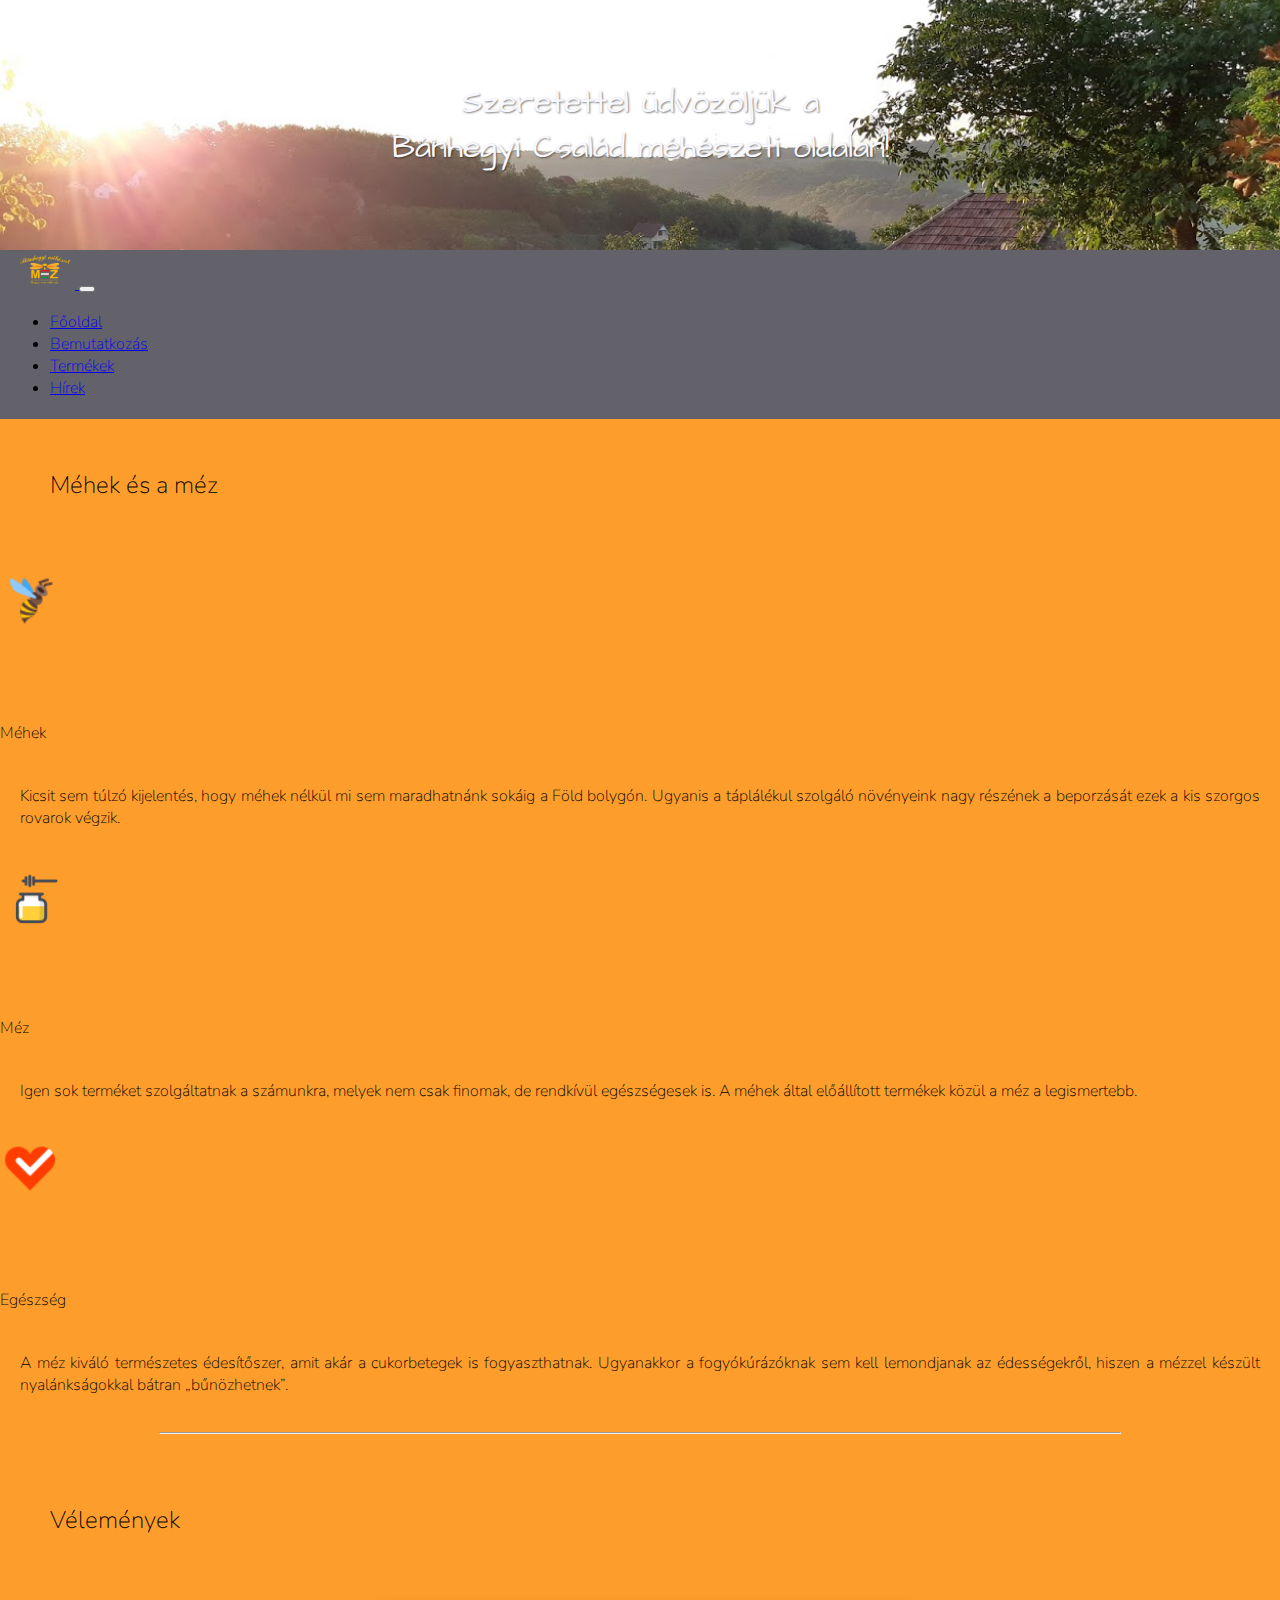
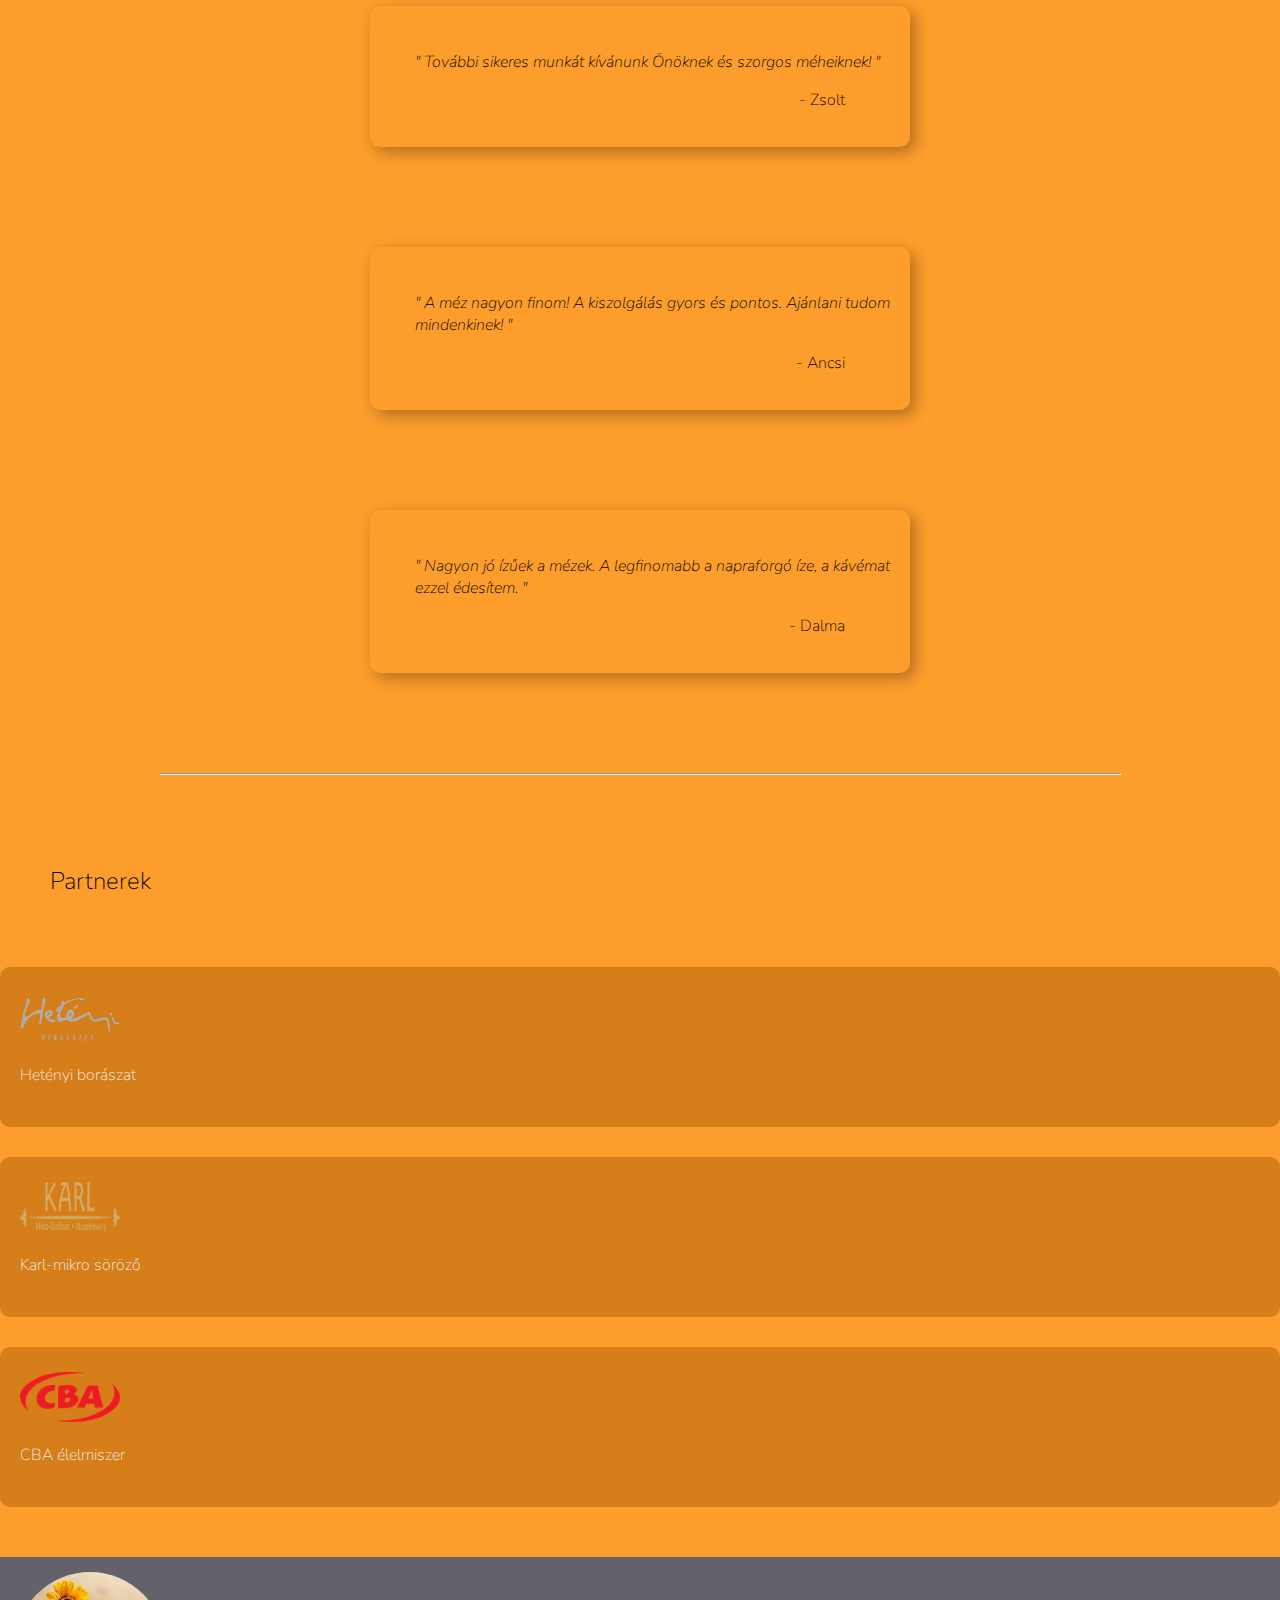
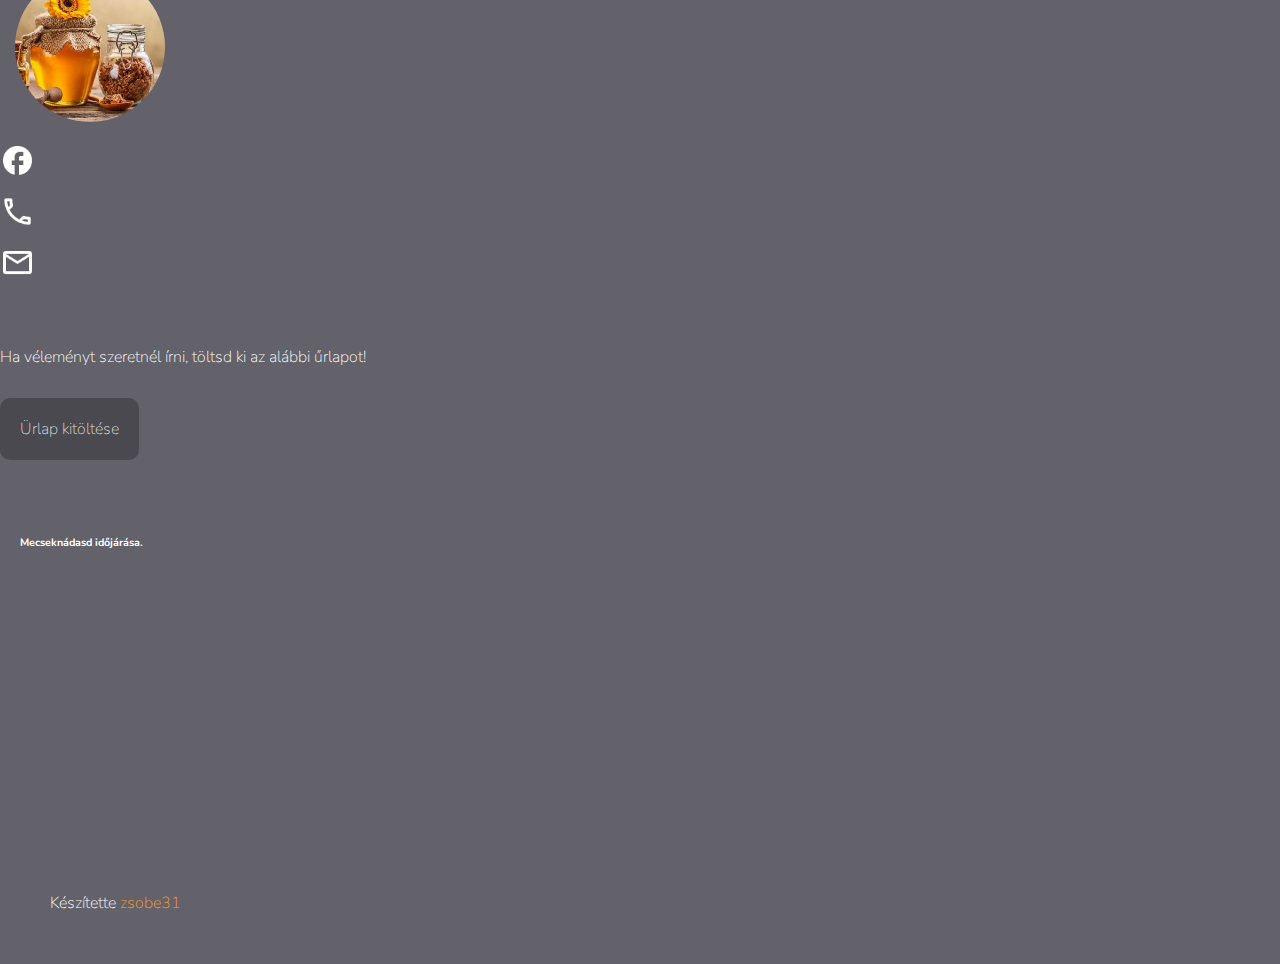
==== index.html @ 4c9f3c70 "Add files via upload" ====
<!doctype html>
<html lang="hu">

<head>
    <!-- Required meta tags -->
    <meta charset="utf-8">
    <meta name="viewport" content="width=device-width, initial-scale=1">

    <!-- Bootstrap CSS -->
    <link href="https://cdn.jsdelivr.net/npm/bootstrap@5.0.1/dist/css/bootstrap.min.css" rel="stylesheet" integrity="sha384-+0n0xVW2eSR5OomGNYDnhzAbDsOXxcvSN1TPprVMTNDbiYZCxYbOOl7+AMvyTG2x" crossorigin="anonymous">

    <title>Bánhegyi méhészet</title>
    <!-- FAVICON HOZZÁADÁSA -->
    <link rel="icon" href="./assets/logo/banhegyi.png" type="image/gif" sizes="16x16">

    <!-- saját stiluslap -->
    <!--     <link rel="stylesheet" href="../css/slideshow.css">
 -->
    <link rel="stylesheet" href="./css/main.css">

    <!-- külső scriptek -->
    <script src="https://ajax.googleapis.com/ajax/libs/jquery/3.5.1/jquery.min.js"></script>
    <script src="https://cdnjs.cloudflare.com/ajax/libs/popper.js/1.16.0/umd/popper.min.js"></script>
    <script src="https://maxcdn.bootstrapcdn.com/bootstrap/4.5.2/js/bootstrap.min.js"></script>

</head>

<body>

    <!-- fejléc -->
    <header class="jumbotron text-center">
        <div class="doboz-fo">
            <h1>Szeretettel üdvözöljük a
                <br> Bánhegyi Család méhészeti oldalán!
            </h1>
        </div>
    </header>
    <!-- fejléc vége -->

    <!-- navigáció kezdete -->
    <nav class="navbar navbar-expand-sm bg-dark navbar-dark sticky-top">
        <a class="navbar-brand" href="./index.html">
            <img src="./assets/logo/banhegyi.png" alt="Logo">
        </a>
        <button class="navbar-toggler" type="button" data-toggle="collapse" data-target="#collapsibleNavbar">
          <span class="navbar-toggler-icon"></span>
        </button>
        <div class="collapse navbar-collapse" id="collapsibleNavbar">
            <ul class="navbar-nav">
                <li class="nav-item">
                    <a class="nav-link" href="./index.html">Főoldal</a>
                </li>
                <li class="nav-item">
                    <a class="nav-link" href="./about.html">Bemutatkozás</a>
                </li>
                <li class="nav-item">
                    <a class="nav-link" href="./produces.html">Termékek</a>
                </li>
                <li class="nav-item">
                    <a class="nav-link" href="./news.html">Hírek</a>
                </li>
                <!-- <li class="nav-item">
                    <a class="nav-link" href="./cotact.html">Kapcsolat</a>
                </li> -->
            </ul>
        </div>
    </nav>
    <!-- navigáció vége -->

    <!-- föoldal tartalom -->

    <!-- info -->
    <div class="container text-center">
        <div class="row main">

            <div class="col-md-9 col-12 bal-oldal">
                <div class="row info">
                    <h2>Méhek és a méz</h2>
                    <div class="col-12 col-md-4">
                        <img src="./assets/logo/bee-1.png" alt="méhek">
                        <h4>Méhek</h4>
                        <p>Kicsit sem túlzó kijelentés, hogy méhek nélkül mi sem maradhatnánk sokáig a Föld bolygón. Ugyanis a táplálékul szolgáló növényeink nagy részének a beporzását ezek a kis szorgos rovarok végzik.</p>
                    </div>
                    <div class="col-12 col-md-4">
                        <img src="./assets/logo/honey-1.png" alt="méz">
                        <h4>Méz</h4>
                        <p>Igen sok terméket szolgáltatnak a számunkra, melyek nem csak finomak, de rendkívül egészségesek is. A méhek által előállított termékek közül a méz a legismertebb.</p>
                    </div>
                    <div class="col-12 col-md-4">
                        <img src="./assets/logo/heart-1.png" alt="egészség">
                        <h4>Egészség</h4>
                        <p>A méz kiváló természetes édesítőszer, amit akár a cukorbetegek is fogyaszthatnak. Ugyanakkor a fogyókúrázóknak sem kell lemondjanak az édességekről, hiszen a mézzel készült nyalánkságokkal bátran „bűnözhetnek”.</p>
                    </div>
                </div>
                <!-- info vége -->

                <hr>

                <!-- vélemények -->
                <div class="container-fluid">
                    <div class="row velemenyek text-center">
                        <h2>Vélemények</h2>
                        <div class="mySlides doboz animate-fading">
                            <p>" További sikeres munkát kívánunk Önöknek és szorgos méheiknek! "</p>
                            <p>- Zsolt</p>
                        </div>
                        <div class="mySlides doboz animate-fading">
                            <p>" A méz nagyon finom! A kiszolgálás gyors és pontos. Ajánlani tudom mindenkinek! "</p>
                            <p>- Ancsi</p>
                        </div>
                        <div class="mySlides doboz animate-fading">
                            <p>" Nagyon jó ízűek a mézek. A legfinomabb a napraforgó íze, a kávémat ezzel édesítem. "</p>
                            <p>- Dalma</p>
                        </div>
                    </div>
                </div>
                <!-- vélemények vége -->

                <hr>

                <!-- PARALLAX -->

                <!-- <div class="parallax">
                    <p>„Ki szereti a feleségét, mézzel óvja egészségét!”</p>
                </div> -->

                <!-- PARALLAX VÉGE -->

                <!-- partnerek -->
                <div class="container text-center">
                    <div class="row partnerek justify-content-between">
                        <h2>Partnerek</h2>
                        <div class="col-12 col-md-3 doboz-2">
                            <a href="http://www.indivinum.hu/hu/" target="_blank">
                                <img src="./assets/img/hetenyilogo.png" alt="hetényi borászat">
                                <p>Hetényi borászat</p>
                            </a>
                        </div>
                        <div class="col-12 col-md-3 doboz-2">
                            <a href="http://karlbeer.com/" target="_blank">
                                <img src="./assets/img/karl-mikro.png" alt="karl-mikor söröző">
                                <p>Karl-mikro söröző</p>
                            </a>
                        </div>
                        <div class="col-12 col-md-3 doboz-2">
                            <a href="http://www.cba.hu/" target="_blank">
                                <img src="./assets/img/cba.png" alt="cba élelmiszer">
                                <p>CBA élelmiszer</p>
                            </a>
                        </div>
                    </div>
                </div>
                <!-- partnerek vége -->

            </div>
            <!-- bal oldal vége -->

            <!-- jobb oldal kezdete -->

            <div class="col-md-3 col-12 jobb-oldal mt-5">
                <img src="./assets/images/borito.jpg" alt="" width="150" height="150" class="jobb-kep">
                <div class="row mt-3 ikonok">
                    <div class="col-sm-4 col-12">
                        <a href="https://www.facebook.com" target="_blank">
                            <img src="./assets/logo/face-white-24dp/2x/outline_facebook_white_24dp.png" alt="facebook oldal" width="35">
                        </a>

                    </div>
                    <div class="col-sm-4 col-12">
                        <a href="tel: 06 70 123 4567">
                            <img src="./assets/logo/phone-white-24dp/2x/outline_phone_white_24dp.png" alt="telefonhívás" width="35">
                        </a>

                    </div>
                    <div class="col-sm-4 col-12">
                        <a href="mailto: banhegyi@gmail.com">
                            <img src="./assets/logo/mail-white-24dp/2x/outline_email_white_24dp.png" alt="üzenet küldés" width="35">
                        </a>

                    </div>
                </div>
                <div class="row velemeny-iras">
                    <p>Ha véleményt szeretnél írni, töltsd ki az alábbi űrlapot!</p>
                    <a href="./urlap.html" target="_blank">Ürlap kitöltése</a>
                </div>
                <div class="row idojaras">
                    <h6>Mecseknádasd időjárása.</h6>
                    <!-- ournet.hu Weather Widget -->
                    <iframe src="//idojaras.ournet.hu
/widget2/widget_frame?id=3048250&days=3&color=fd9d2c&pos=v&w=250&header=false" scrolling="no" frameborder="0" style="border:none;overflow:hidden;height:191px;width:250px;" allowTransparency="true"></iframe>
                    <noscript><a href="http://idojaras.ournet.hu">ournet.hu</a></noscript>
                </div>
            </div>

            <!-- jobb oldal vége -->

        </div>
        <!-- row vége -->

    </div>
    <!-- föoldal tartalom vége -->

    <!-- footer -->
    <footer>
        <p class="text-center bg-dark">Készítette <span>zsobe31</span></p>
    </footer>
    <!-- footer vége -->

    <!-- javascript betöltése -->
    <script src="https://cdn.jsdelivr.net/npm/bootstrap@5.0.1/dist/js/bootstrap.bundle.min.js" integrity="sha384-gtEjrD/SeCtmISkJkNUaaKMoLD0//ElJ19smozuHV6z3Iehds+3Ulb9Bn9Plx0x4" crossorigin="anonymous"></script>

    <!-- saját javascript betöltése -->
    <script src="https://md-aqil.github.io/images/swiper.min.js"></script>
    <script src="./js/slidshow.js"></script>
    <script src="./js/script.js"></script>
</body>

</html>
---- css/main.css ----
@import url('https://fonts.googleapis.com/css2?family=Dancing+Script&family=Pattaya&?family=Roboto&family=Josefin+Sans&family=Nunito&family=Caveat&family=Josefin+Sans&family=Architects+Daughter&display=swap');
body {
    background-color: #63626a;
    margin: 0;
    padding: 0;
    box-sizing: border-box;
    font-family: 'Nunito', sans-serif;
    font-weight: 200;
}

h1,
h2,
h4 {
    font-weight: 200;
}

.bal-oldal {
    background-color: #fd9d2c;
}

.jobb-oldal {
    color: #fff;
}


/*
narancs: #D5AD8F
szürke: #8E95A8
moha-zöld: #B0AE98
barna: #6C563E
kerités szürke: #63626a
napraforgó barna: #9d7057
*/

h2 {
    padding: 50px;
    font-family: 'Nunito', sans-serif;
}


/* fejléc */

header {
    height: 250px;
    background: linear-gradient( rgba(0, 0, 0, 0), rgba(0, 0, 0, 0)), url("../assets/img/reggeli-kep.jpg");
    background-position: center center;
    background-size: cover;
    background-attachment: fixed;
    display: flex;
    justify-content: center;
    align-items: center;
}

header h1 {
    font-family: 'Architects Daughter', cursive;
    color: ghostwhite;
    text-shadow: 1px 1px 2px rgba(0, 0, 0, .5);
    font-weight: 200;
    text-align: center;
}


/* navigáció */

nav a img {
    width: 50px;
    margin: 5px;
    margin-left: 20px;
}

nav ul {
    margin-left: 10px;
}


/* ************** */


/* KEZDŐLAP */


/* ************** */


/* 
.info h2 {
    padding: 25px;
} */

.info img {
    width: 60px;
    height: 60px;
    margin-bottom: 5%;
}

.info p {
    text-align: justify;
    padding: 20px;
}


/* vélemények */


/* .velemenyek {
    padding: 50px;
    background-color: #868591;
} */

.doboz {
    /* color: #ddd; */
    width: 500px;
    margin: auto;
    margin-bottom: 100px;
    /* margin-top: 25px; */
    padding: 20px;
    /* background-color: #5d5d66; */
    box-shadow: 5px 5px 15px rgba(0, 0, 0, .3);
    border-radius: 10px;
}

.doboz :first-child {
    font-style: italic;
    text-align: left;
    margin-left: 25px;
    margin-top: 25px;
}

.doboz :last-child {
    text-align: right;
    margin-right: 45px;
}


/* partnerek */

.partnerek {
    padding: 20px 0;
}


/* .partnerek h2 {
    padding: 25px;
} */

.partnerek img {
    width: 100px;
    height: 50px;
}

.partnerek .doboz-2 {
    box-sizing: border-box;
    padding: 25px 20px;
    margin: auto;
    margin-bottom: 30px;
    background-color: #d67e19;
    border-radius: 10px;
    transition: .5s;
}

.partnerek a {
    text-decoration: none;
    color: #eee;
}

.partnerek .doboz-2:hover {
    box-shadow: 5px 5px 15px rgba(0, 0, 0, .25);
}


/* ************** */


/* KEZDŐLAP VÉGE */


/* ************** */


/* ************** */


/* BEMUTATKOZÁS */


/* ************** */


/* bemutatkozas */

.bemutatkozas img {
    width: 50%;
    margin-bottom: 20px;
    border-radius: 5px;
}

.bemutatkozas p {
    text-align: justify;
    /* margin: auto; */
    /* margin-top: 20px; */
    width: 75%;
    margin: auto;
    margin-bottom: 50px;
}

.kepgaleria {
    padding: 50px;
}

.kepgaleria a {
    padding: 20px 35px;
    border-radius: 10px;
    text-decoration: none;
    background-color: #e08722;
    color: #ddd;
    transition: .5s;
}

.kepgaleria a:hover {
    /* transform: scale(1.3); */
    box-shadow: 2px 2px 10px rgba(0, 0, 0, .25);
    /* background-color: rgba(0, 0, 0, .3); */
}

.hirek,
.kapcsolatok {
    margin: 0;
}


/* .hir {
    display: flex;
    justify-content: center;
    align-items: center;
} */

.hirek img {
    width: 20em;
    height: 10em;
}

.hir {
    display: flex;
    justify-content: center;
    margin: auto;
    margin-bottom: 25px;
}

.hir a {
    text-decoration: none;
    color: #ddd;
}

.hir p {
    color: #222;
}


/* ************** */


/* BEMUTATKOZÁS VÉGE */


/* ************** */


/* ****************************************** */


/* ************** */


/* TERMÉKEK */


/* ************** */

.products {
    margin: 0;
}


/* .products a {
    text-decoration: none;
} */

.products img {
    width: 75%;
    height: 75%;
    transition: .5s;
}

.products img:hover {
    /*  transform: scale(1.05); */
    box-shadow: 5px 5px 15px rgba(0, 0, 0, .25);
}

.miert {
    width: 75%;
    margin: auto;
    margin-top: 50px;
    margin-bottom: 50px;
    padding: 25px;
    padding-bottom: 50px;
    border-radius: 10px;
    background-color: rgba(0, 0, 0, .08);
    box-shadow: 5px 5px 15px rgba(0, 0, 0, .25);
}

.miert h5 {
    padding: 35px;
}


/* ************** */


/* TERMÉKEK VÉGE */


/* ************** */


/* ************** */


/* GALÉRIA */


/* ************** */

.kepek img {
    margin: 0;
    width: 75%;
    height: 75%;
    object-fit: cover;
    object-position: center center;
}

.kepek h2 {
    margin: 0;
}


/* ************** */


/* GALÉRIA VÉGE */


/* ************** */


/* cikk kezdete */

.cikk p {
    text-align: justify;
    width: 75%;
    margin: auto;
}

.cikk p:last-child {
    margin-bottom: 50px;
}

.cikk img {
    width: 75%;
    height: 75%;
    margin: auto;
    margin-top: 25px;
    margin-bottom: 30px;
}


/* cikk vége */


/* ************** */


/* JOBB OLDAL */


/* ************** */

.jobb-oldal .jobb-kep {
    margin: 15px;
    border-radius: 50%;
}

.jobb-oldal .ikonok img {
    transition: .5s;
    margin-bottom: 10px;
}

.jobb-oldal .ikonok img:hover {
    transform: scale(1.1);
}


/* .kapcsolatok iframe {
    width: 50%;
    height: 100%;
    margin: auto;
}
 */


/* .ikonok {
    margin-bottom: 50px;
}

.kapcsolatok .ikonok img {
    transition: .5s;
}

.kapcsolatok .ikonok img:hover {
    transform: scale(1.1);
} */

.velemeny-iras {
    margin-top: 50px;
    margin-bottom: 50px;
}

.velemeny-iras p {
    margin: 0 0 50px 0;
}

.velemeny-iras a {
    width: 200px;
    margin: auto;
    text-decoration: none;
    color: #ddd;
    padding: 20px;
    margin-bottom: 25px;
    border-radius: 10px;
    background-color: rgba(0, 0, 0, .25);
    transition: 0.5s;
}

.velemeny-iras a:hover {
    box-shadow: 5px 5px 15px rgba(0, 0, 0, .25);
}

.main hr {
    width: 75%;
    /* height: 5px; */
    margin: auto;
}

.urlap {
    display: inline-block;
    margin: auto;
}

.idojaras {
    margin-top: 50px;
    margin-bottom: 50px;
    padding: 20px;
    /* border-radius: 10px;
    background-color: rgba(255, 255, 255, .5);
    box-shadow: 5px 5px 10px rgba(0, 0, 0, .25); */
}

.idojaras iframe {
    margin: auto;
}


/* PARALLAX */

.parallax {
    height: 250px;
    background-image: linear-gradient( rgba(0, 0, 0, 0.2), rgba(0, 0, 0, 0.2)), url('../assets/images/kiralyno.jpg');
    background-attachment: fixed;
    background-size: cover;
    position: relative;
}

.parallax p {
    color: white;
    position: absolute;
    top: 50%;
    left: 50%;
    -webkit-transform: translate(-50%, -50%);
    transform: translate(-50%, -50%);
    margin: 0;
    padding: 0;
    font-family: 'Architects Daughter', cursive;
    font-size: 1.5rem;
    text-shadow: 1px 1px 2px rgba(0, 0, 0, .5);
}


/* footer */

footer {
    color: #fff;
}

footer p {
    margin: 0;
    padding: 50px;
}

footer span {
    color: #fd9d2c;
}
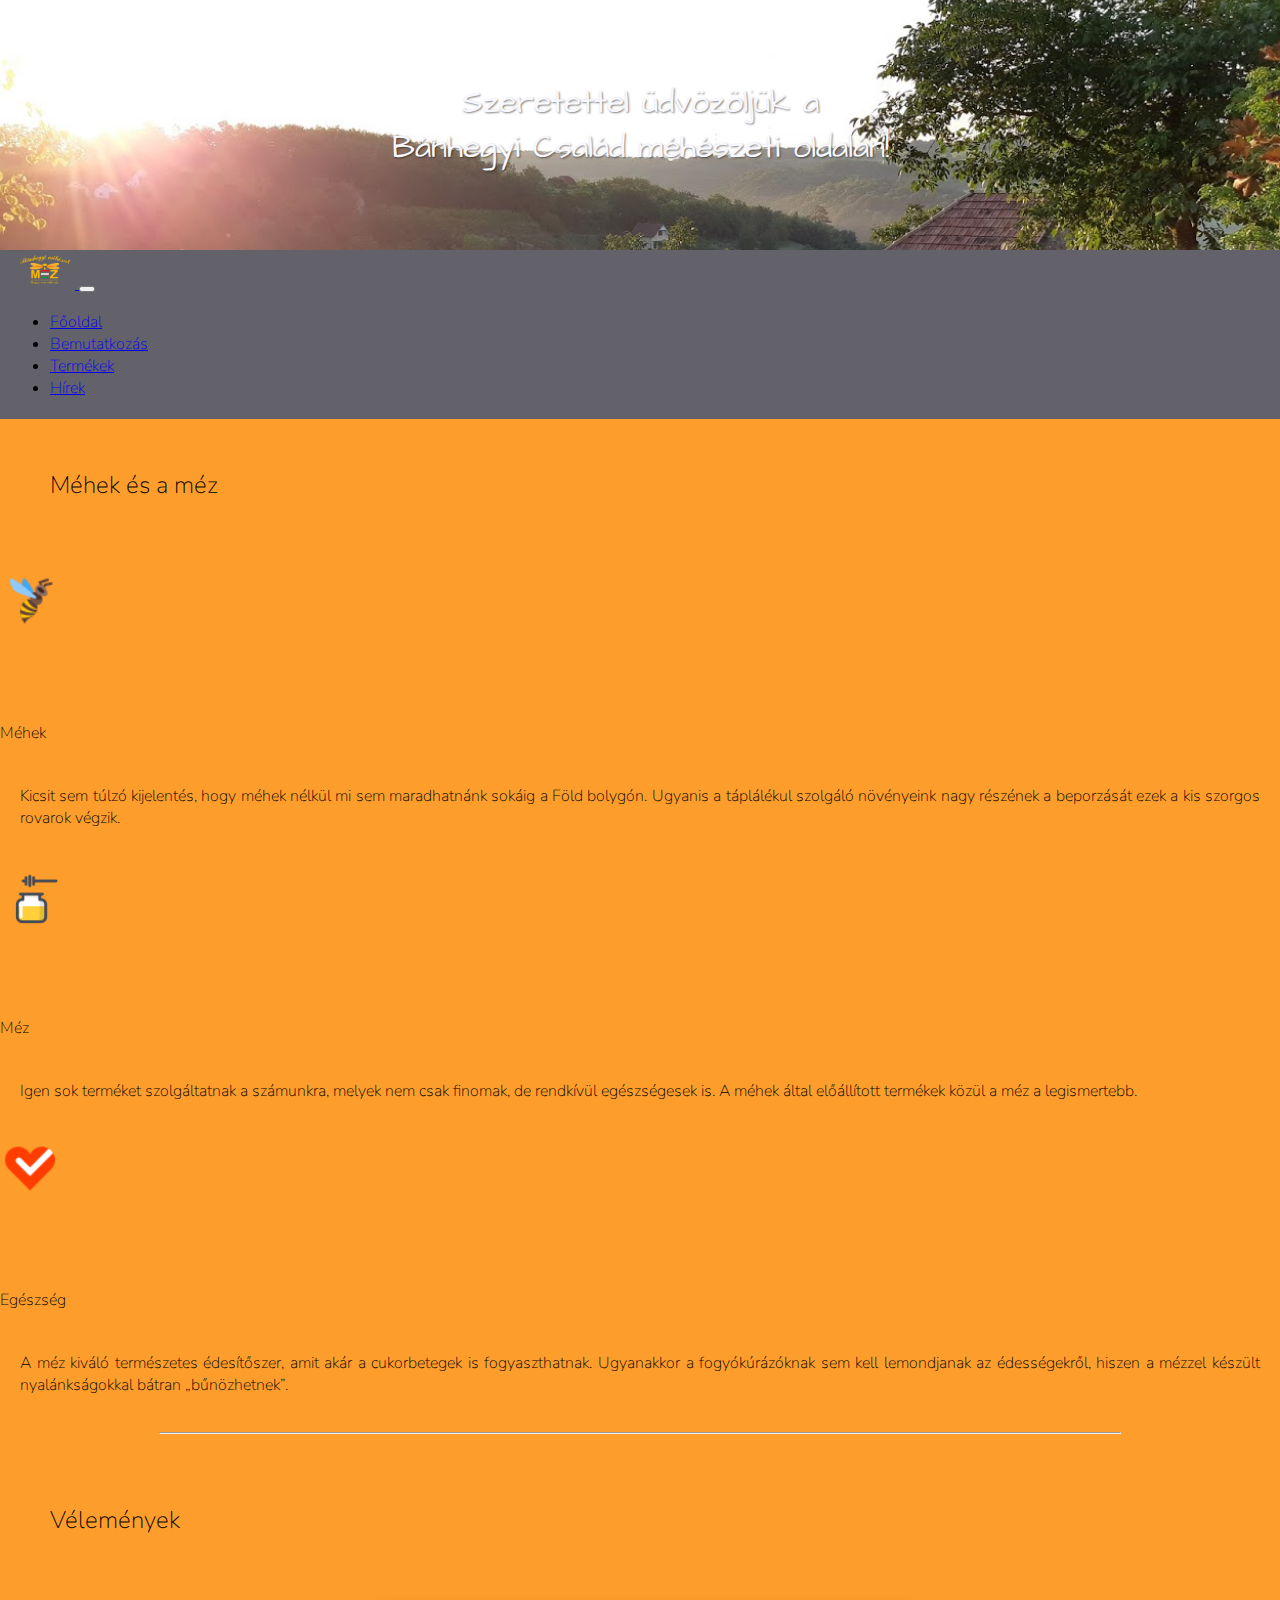
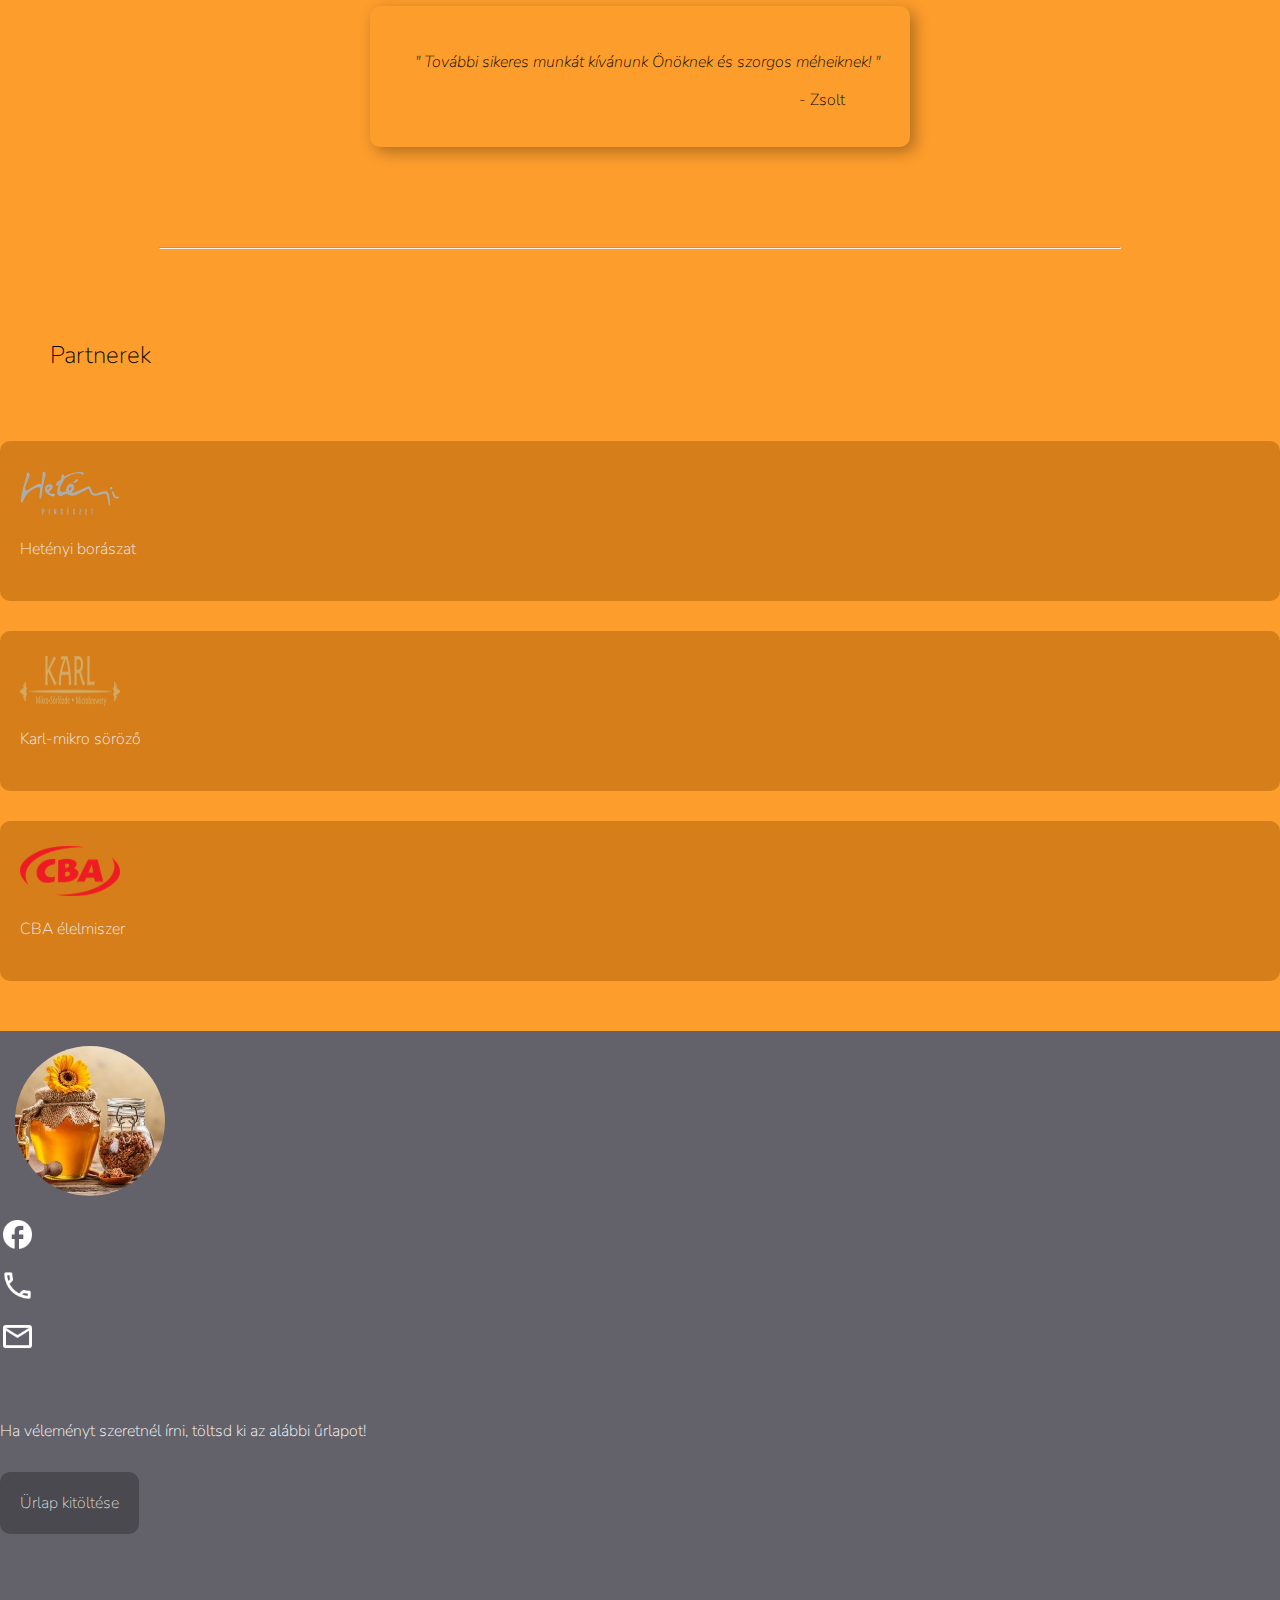
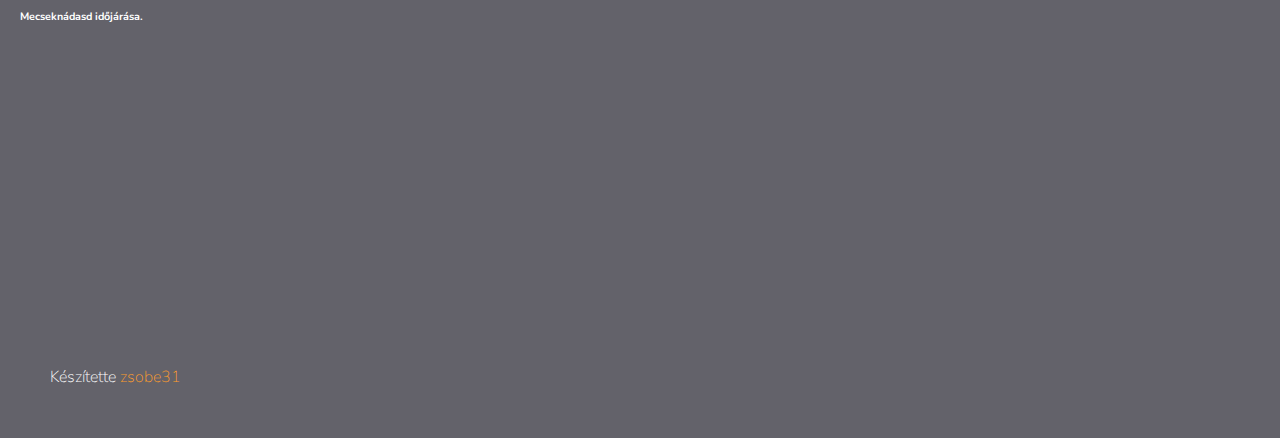
==== commit d5a1d0a6: "Update index.html" ====
--- a/index.html
+++ b/index.html
@@ -211,8 +211,23 @@
 
     <!-- saját javascript betöltése -->
     <script src="https://md-aqil.github.io/images/swiper.min.js"></script>
-    <script src="./js/slidshow.js"></script>
+    <script>
+        var slideIndex = 0;
+        carousel();
+
+        function carousel() {
+            var i;
+            var x = document.getElementsByClassName("mySlides");
+            for (i = 0; i < x.length; i++) {
+                x[i].style.display = "none";
+            }
+            slideIndex++;
+            if (slideIndex > x.length) { slideIndex = 1 }
+            x[slideIndex - 1].style.display = "block";
+            setTimeout(carousel, 5000);
+        }
+    </script>
     <script src="./js/script.js"></script>
 </body>
 
-</html>+</html>
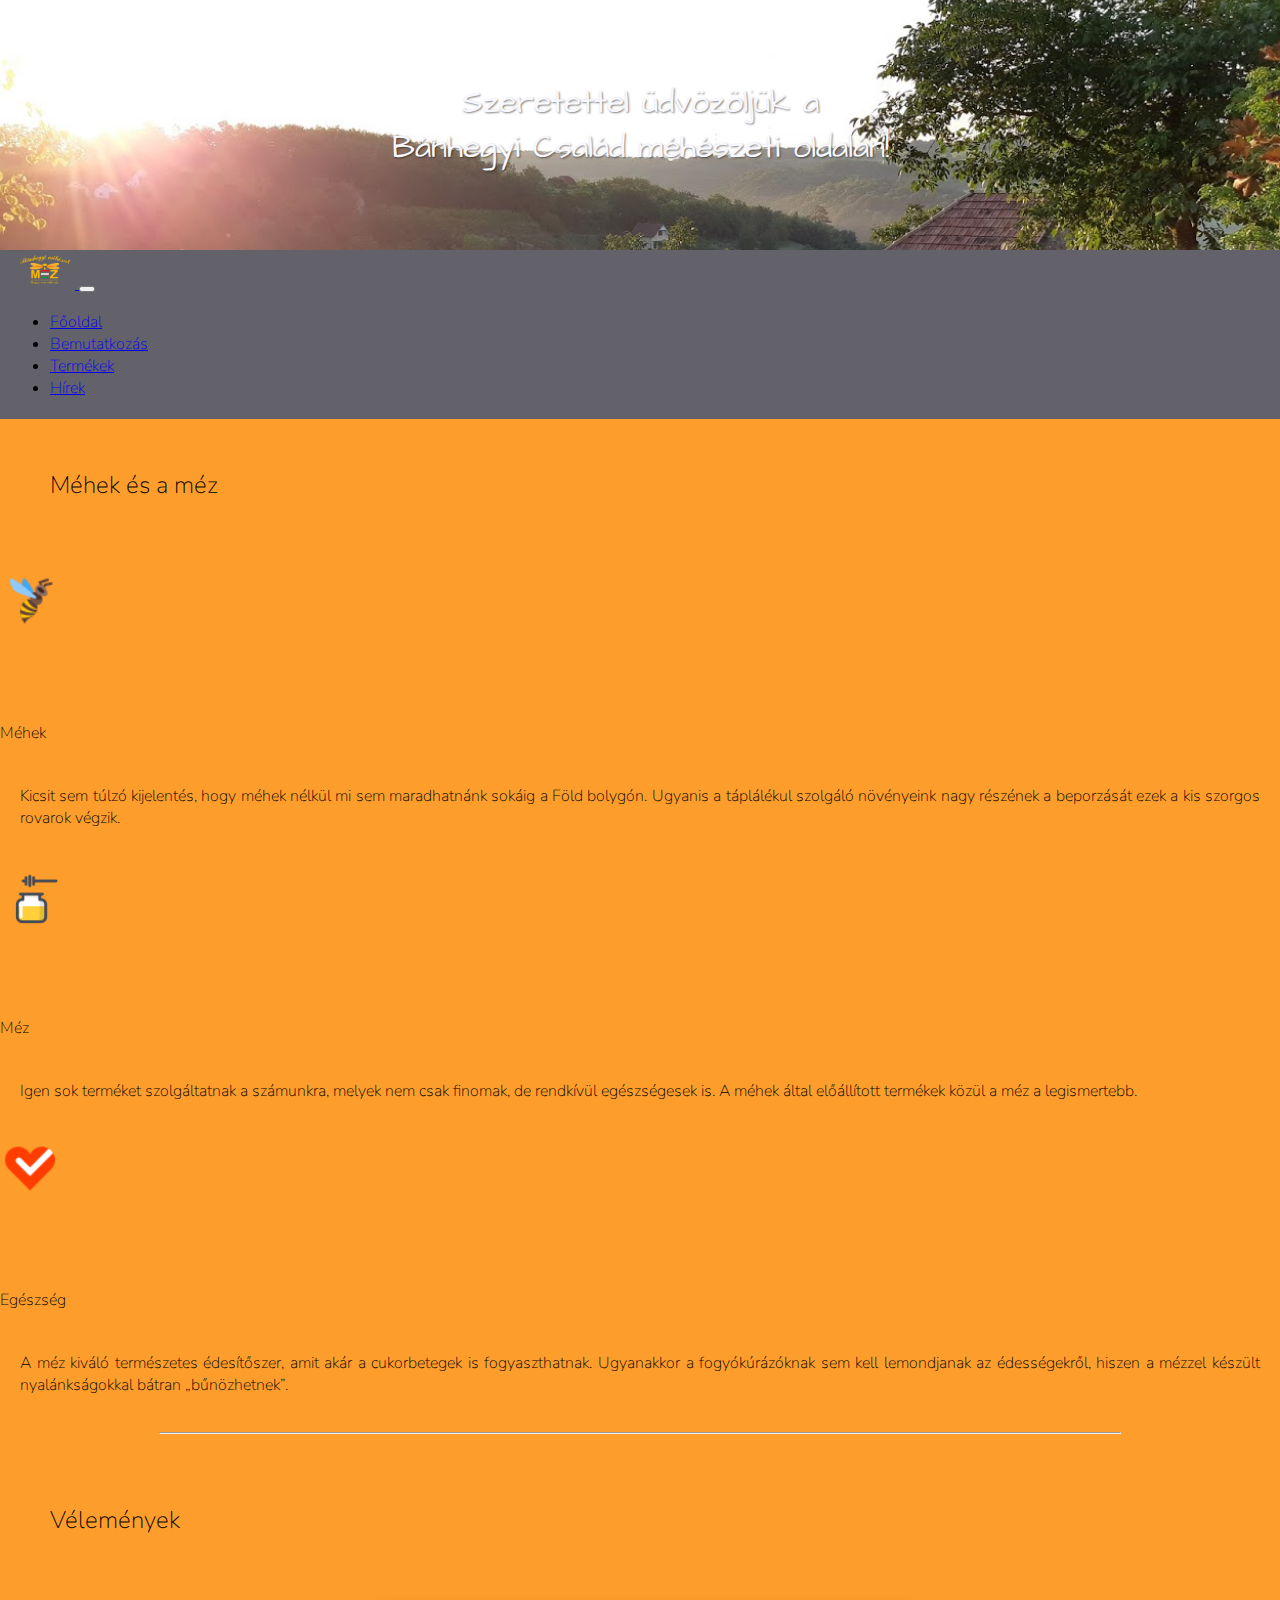
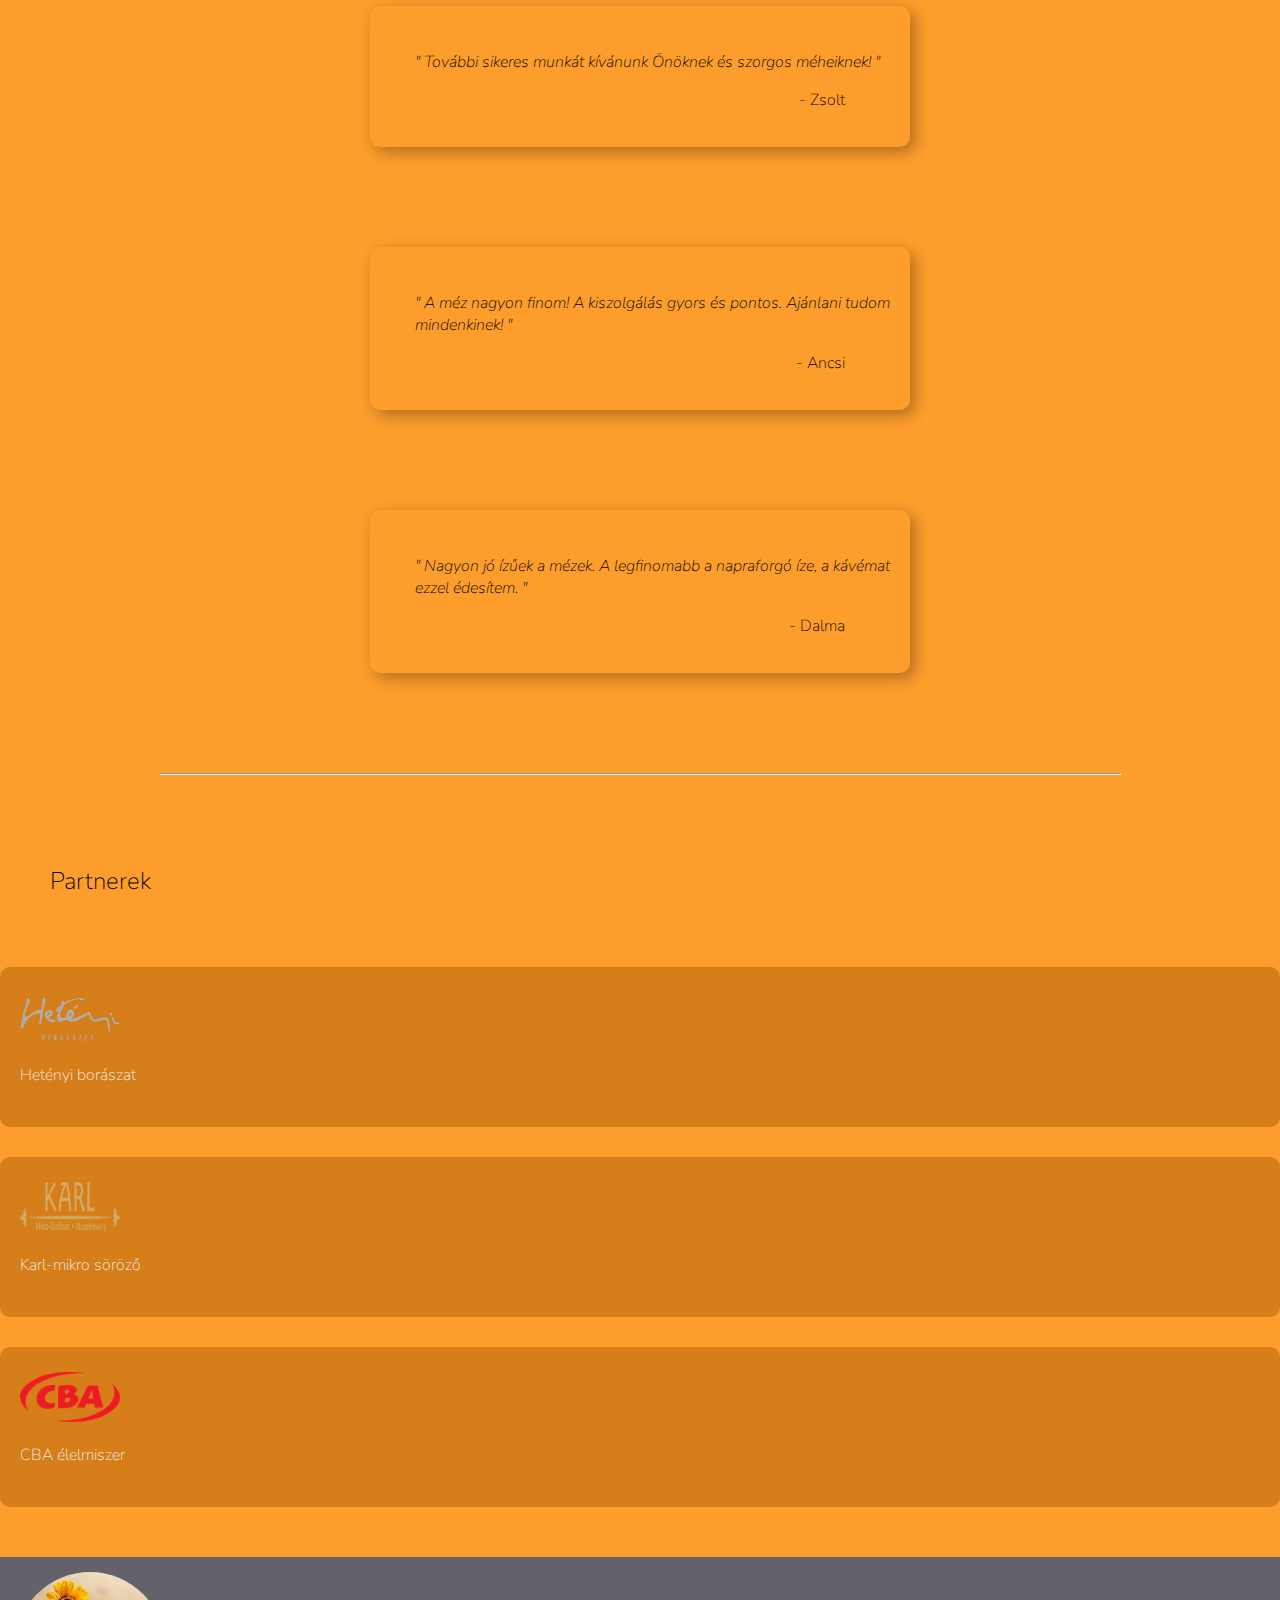
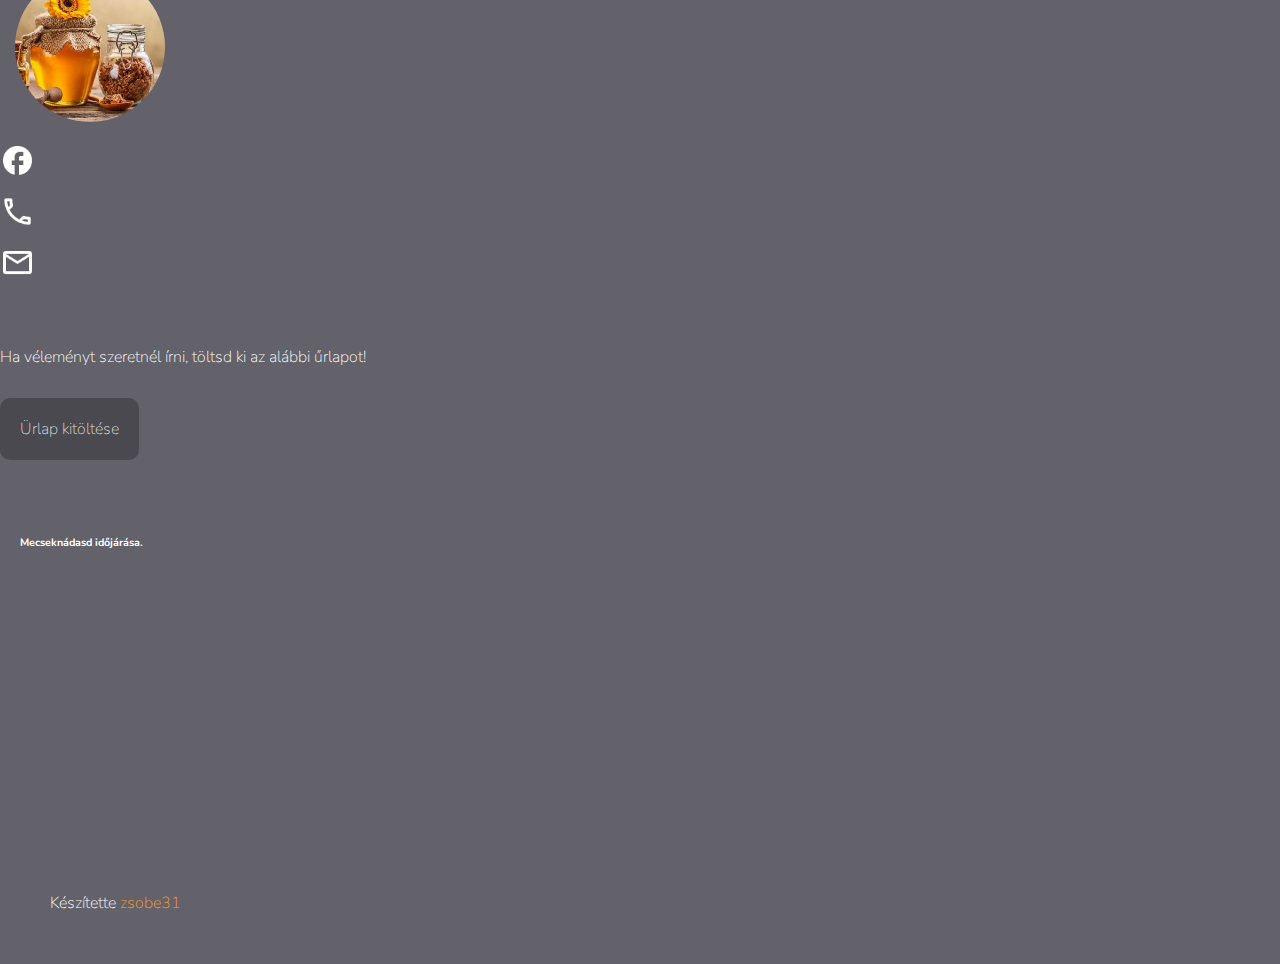
==== commit 0575259c: "Add files via upload" ====
--- a/index.html
+++ b/index.html
@@ -211,23 +211,8 @@
 
     <!-- saját javascript betöltése -->
     <script src="https://md-aqil.github.io/images/swiper.min.js"></script>
-    <script>
-        var slideIndex = 0;
-        carousel();
-
-        function carousel() {
-            var i;
-            var x = document.getElementsByClassName("mySlides");
-            for (i = 0; i < x.length; i++) {
-                x[i].style.display = "none";
-            }
-            slideIndex++;
-            if (slideIndex > x.length) { slideIndex = 1 }
-            x[slideIndex - 1].style.display = "block";
-            setTimeout(carousel, 5000);
-        }
-    </script>
-    <script src="./js/script.js"></script>
+    <script src="./script/slidshow.js"></script>
+    <script src="./script/script.js"></script>
 </body>
 
-</html>
+</html>